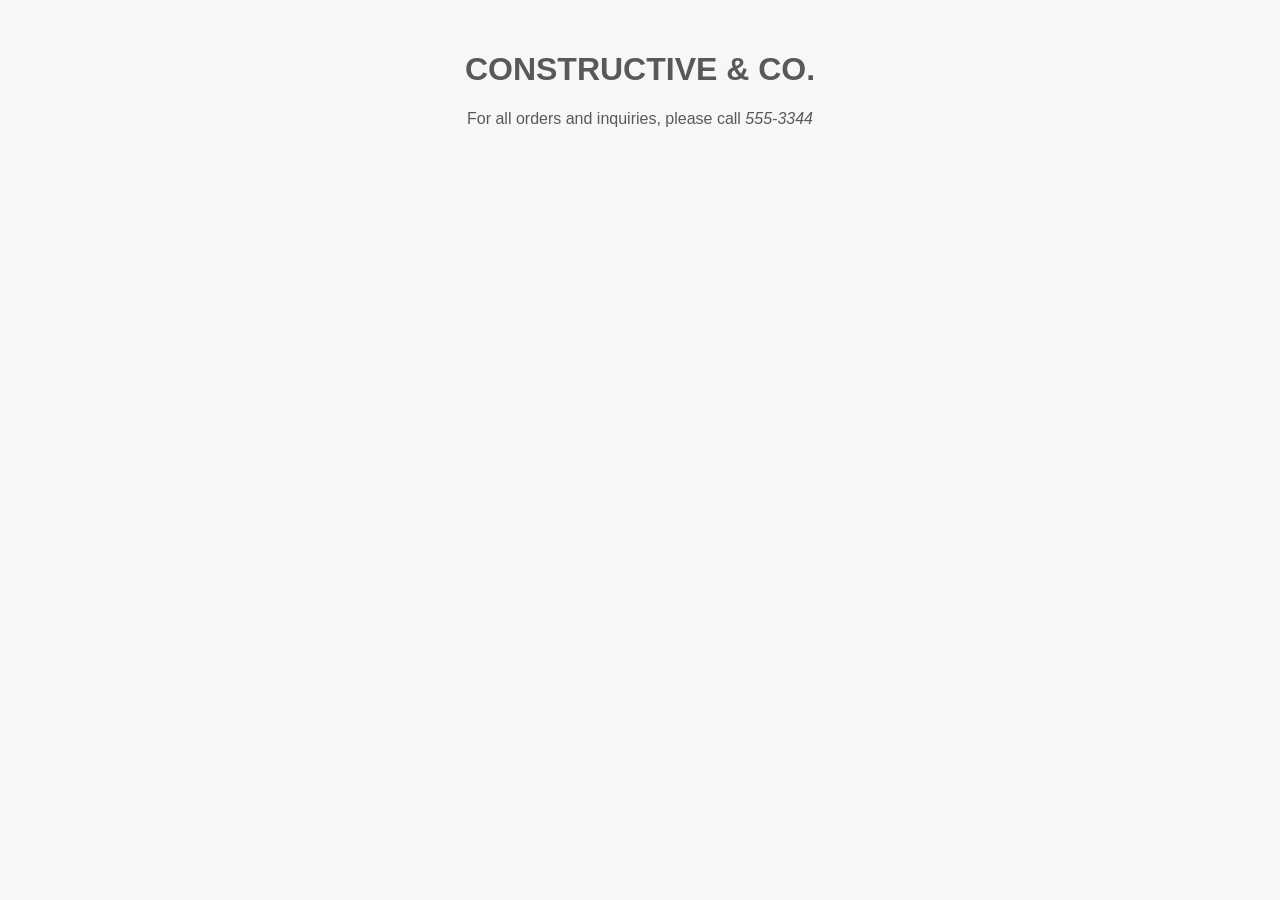
==== c01/add-content.html @ 962c9c75 "placed add-content.html in c01 dir." ====
<!DOCTYPE html>
<html lang="en">
<head>
    <meta charset="UTF-8">
    <meta name="viewport" content="width=device-width, initial-scale=1.0">
    <link rel="stylesheet" href="css/index.css">
    <title>Constructive &amp; Co.</title>
</head>
<body>
    <h1>Constructive &amp; Co.</h1>
    <script>document.write('<h3>' + greeting + '</h3>');
    </script>
    <p>For all orders and inquiries, please call
    <em>555-3344</em></p>
</body>
</html>
---- c01/css/index.css ----
body {
    font-family: Gotham, Helvetica, Arial, sans-serif;
    color: #58595B;
    margin: 0px auto;
    padding: 30px;
    background: #f7f7f7;
    text-align: center;}
  
  h1 {
     text-transform: uppercase;}
  
  h3 {
      color: #00ab95;}
  
  a {
    color: #00ab95;
    text-decoration: none;}
  
  a:hover {
    color: #ed6c7b;}
  
  table {
    padding: 0px;
    margin-left:auto; 
    margin-right:auto;}
  
  td {
    border-radius: 3px;
    background-color: #fff;
    padding: 10px;
    margin-bottom: 3px;
    text-align: left;}
  
  .blank {
    background: #f7f7f7;}
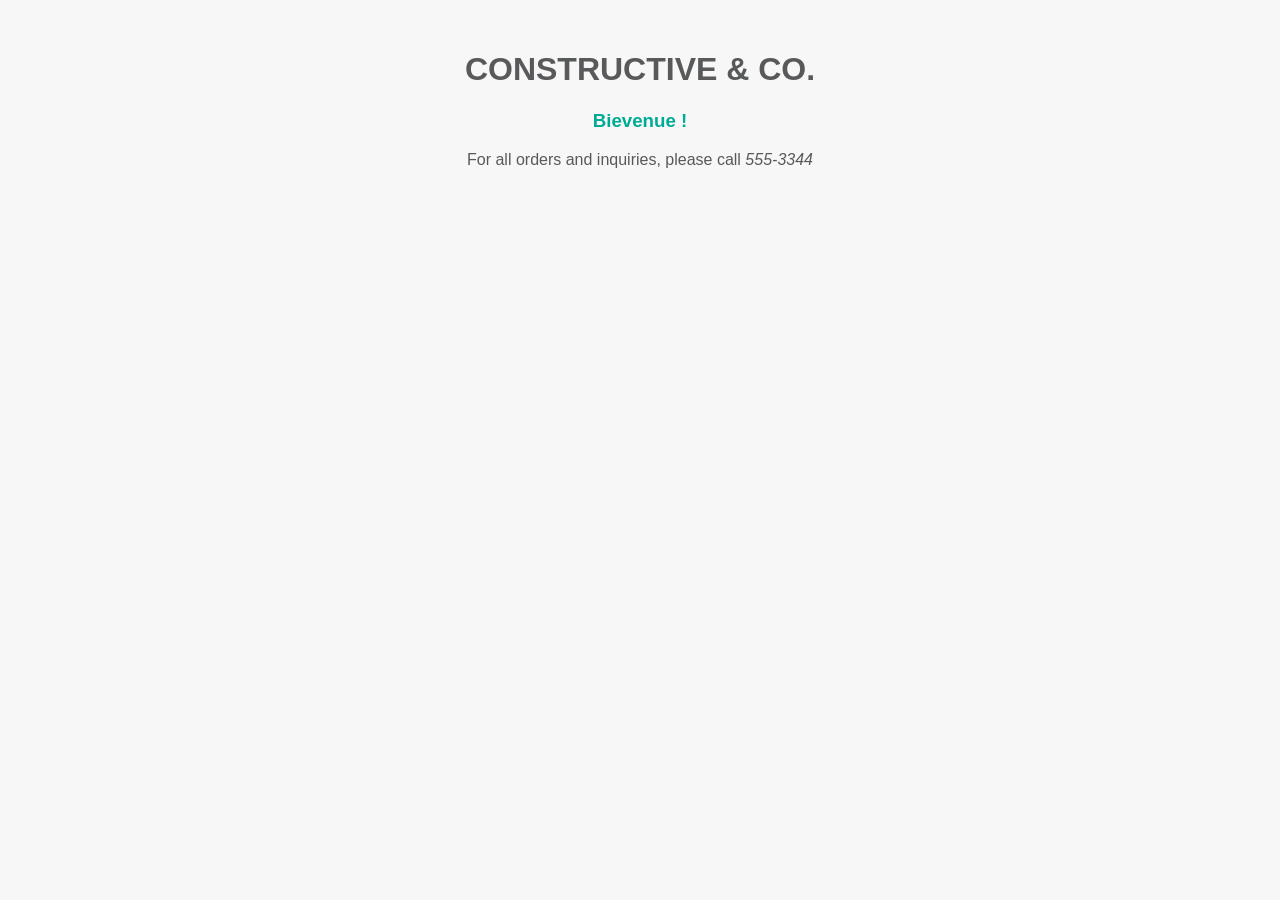
==== commit 20f61768: "updated script tag with working js code" ====
--- a/c01/add-content.html
+++ b/c01/add-content.html
@@ -8,7 +8,7 @@
 </head>
 <body>
     <h1>Constructive &amp; Co.</h1>
-    <script>document.write('<h3>' + greeting + '</h3>');
+    <script>document.write('<h3>Bievenue !</h3>');
     </script>
     <p>For all orders and inquiries, please call
     <em>555-3344</em></p>
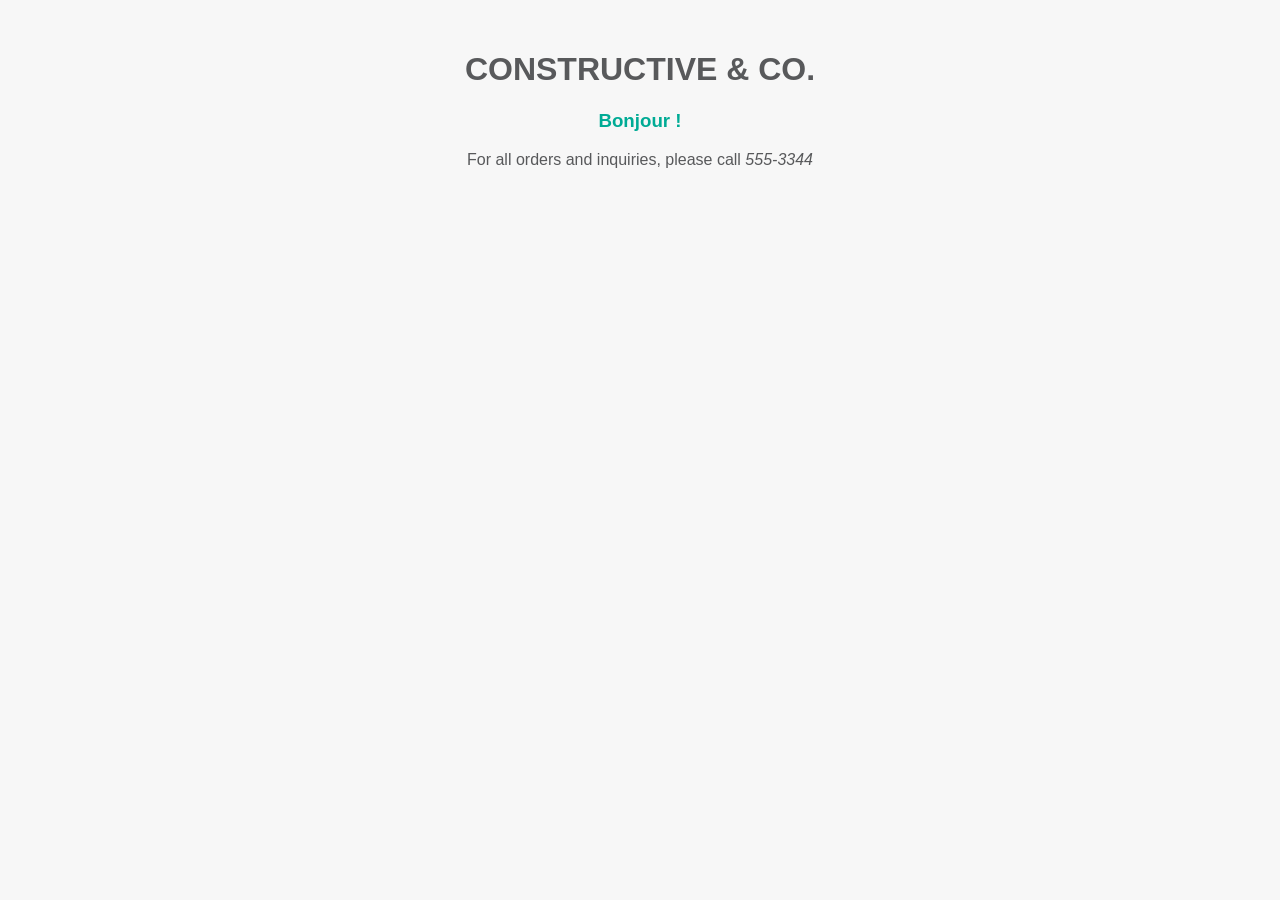
==== commit 8ef4427a: "added js file source" ====
--- a/c01/add-content.html
+++ b/c01/add-content.html
@@ -8,8 +8,7 @@
 </head>
 <body>
     <h1>Constructive &amp; Co.</h1>
-    <script>document.write('<h3>Bievenue !</h3>');
-    </script>
+    <script src="js/add-content.js"></script>
     <p>For all orders and inquiries, please call
     <em>555-3344</em></p>
 </body>
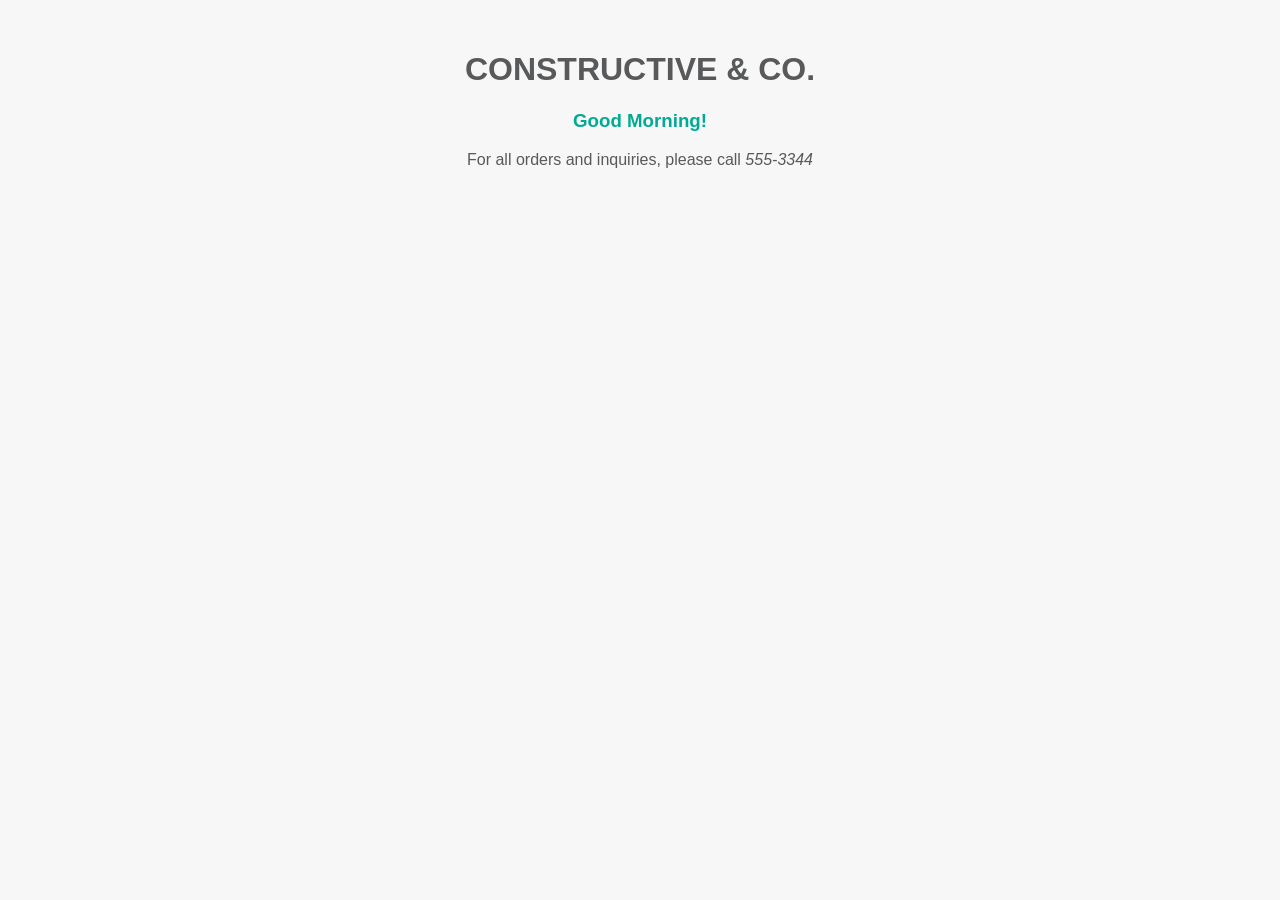
==== commit ce70909d: "return js source to script tag" ====
--- a/c01/add-content.html
+++ b/c01/add-content.html
@@ -3,8 +3,7 @@
 <head>
     <meta charset="UTF-8">
     <meta name="viewport" content="width=device-width, initial-scale=1.0">
-    <link rel="stylesheet" href="css/index.css">
-    <title>Constructive &amp; Co.</title>
+    <link rel="stylesheet" href="css/index.css" />
 </head>
 <body>
     <h1>Constructive &amp; Co.</h1>
